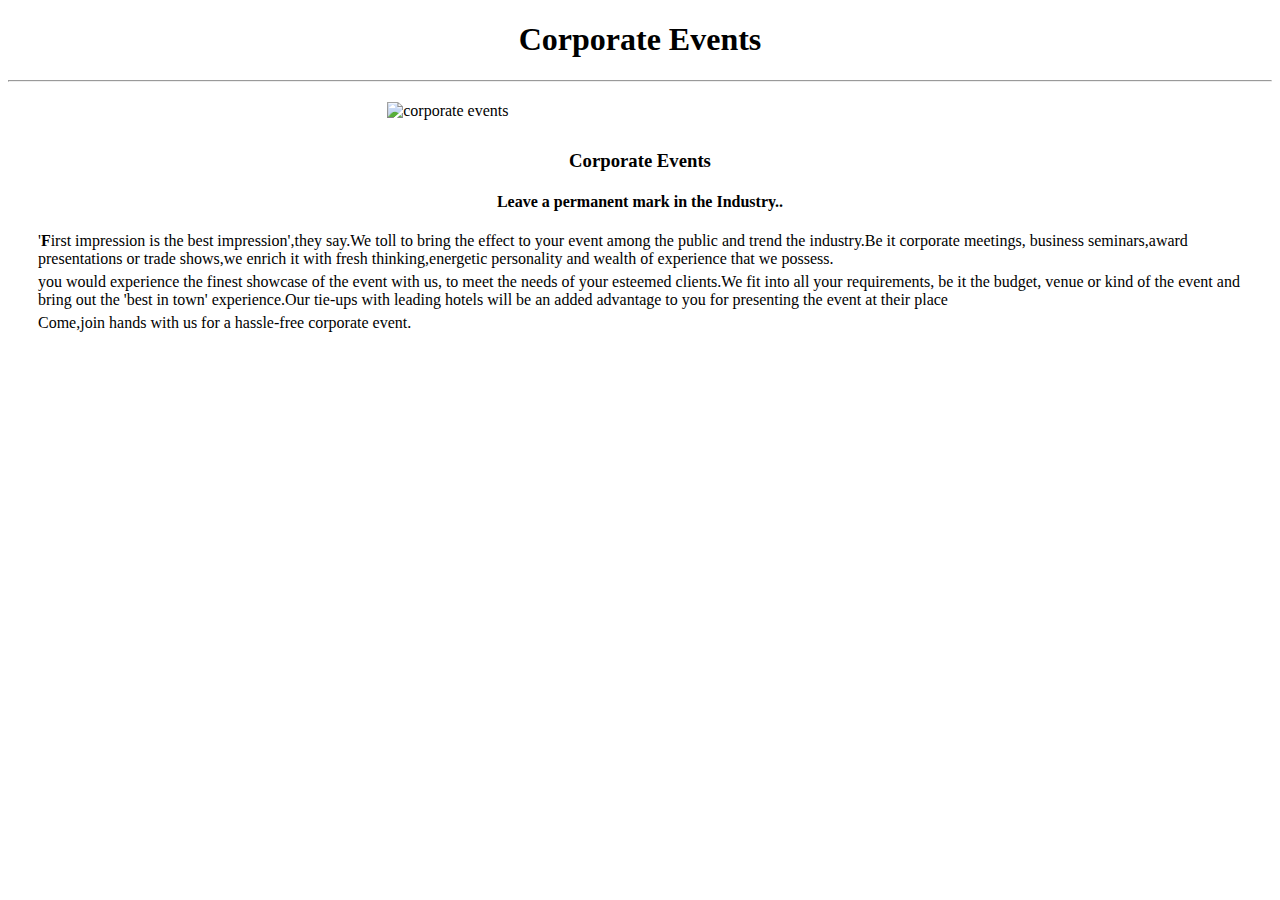
==== corporate.html @ b47175f0 "initial commit" ====
<!DOCTYPE html>
<html lang="en">
  <head>
    <meta charset="UTF-8" />
    <meta http-equiv="X-UA-Compatible" content="IE=edge" />
    <meta name="viewport" content="width=device-width, initial-scale=1.0" />
    <link rel="stylesheet" href="styles.css" />
    <title>Corporate Events</title>
  </head>
  <body>
    <h1 class="heading">Corporate Events</h1>
    <hr />
    <div>
      <img
        class="images"
        src="https://3.imimg.com/data3/CK/HV/MY-10570443/corporate-events-500x500.jpg"
        alt="corporate events"
      />
      <h3 class="heading">Corporate Events</h3>
      <h4 class="heading">Leave a permanent mark in the Industry..</h4>
      <p class="main_content">
        '<b>F</b>irst impression is the best impression',they say.We toll to
        bring the effect to your event among the public and trend the
        industry.Be it corporate meetings, business seminars,award presentations
        or trade shows,we enrich it with fresh thinking,energetic personality
        and wealth of experience that we possess.
      </p>
      <p class="main_content">
        you would experience the finest showcase of the event with us, to meet
        the needs of your esteemed clients.We fit into all your requirements, be
        it the budget, venue or kind of the event and bring out the 'best in
        town' experience.Our tie-ups with leading hotels will be an added
        advantage to you for presenting the event at their place
      </p>
      <p class="main_content">
        Come,join hands with us for a hassle-free corporate event.
      </p>
    </div>
  </body>
</html>
---- styles.css ----
.heading, .main_content_centered{
    text-align: center;
    word-wrap: break-word;
}

.images {
    display: block;
    margin-left: auto;
    margin-right: auto;
    width:40%;
    height:20%;
    margin-top: 20px;
    margin-bottom: 30px;

}

.main_content,.main_content_centered{
    margin:5px 30px 5px 30px;
}
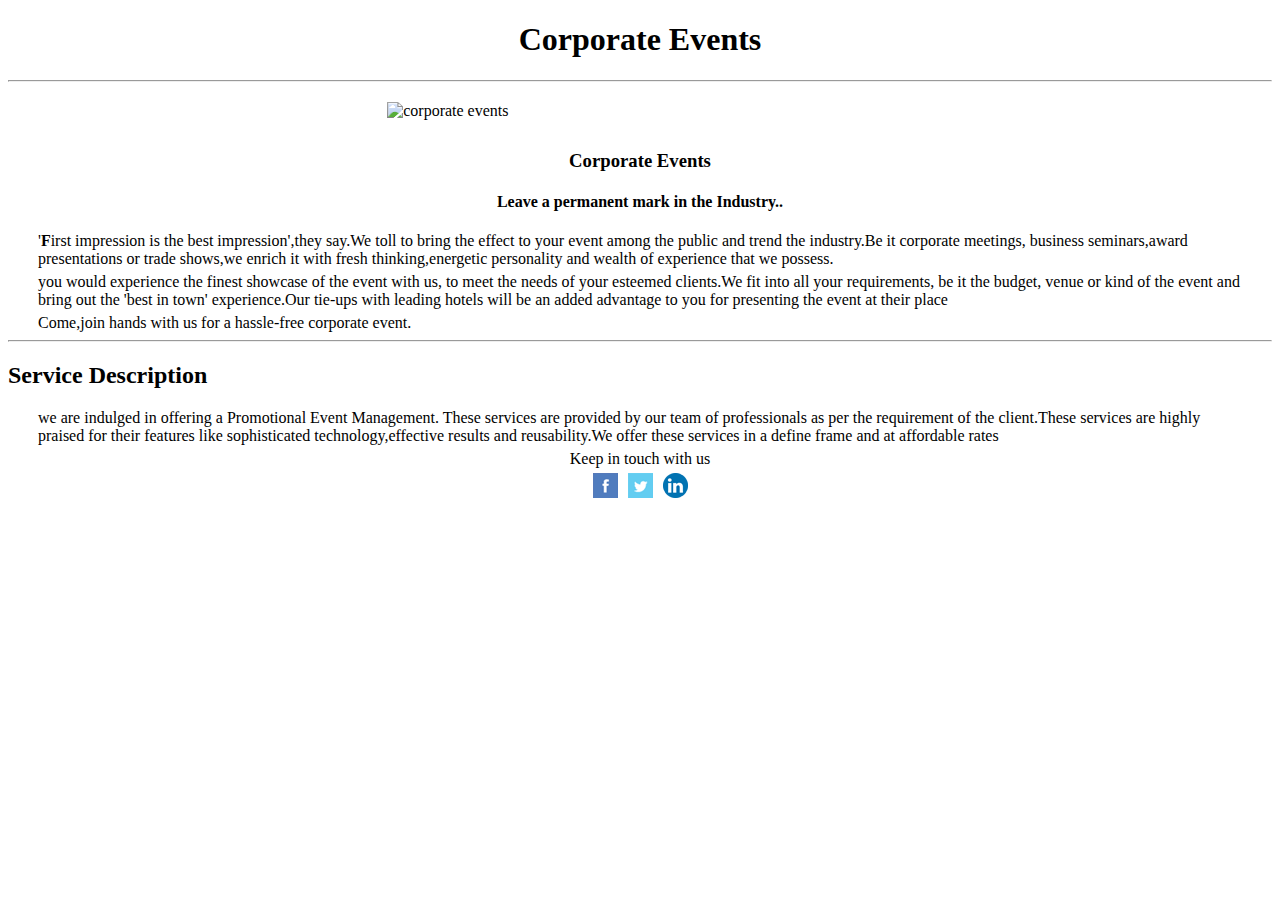
==== commit c5e078b0: "added social icons" ====
--- a/corporate.html
+++ b/corporate.html
@@ -36,5 +36,90 @@
         Come,join hands with us for a hassle-free corporate event.
       </p>
     </div>
+    <hr />
+    <div>
+      <h2 class="headings">Service Description</h2>
+      <p class="main_content">
+        we are indulged in offering a Promotional Event Management. These
+        services are provided by our team of professionals as per the
+        requirement of the client.These services are highly praised for their
+        features like sophisticated technology,effective results and
+        reusability.We offer these services in a define frame and at affordable
+        rates
+      </p>
+      <p class="main_content_centered">Keep in touch with us</p>
+          <div class="social_icons">
+            <a href="https://www.facebook.com/">
+              <img class="social_icon" src="[data-uri] 
+              JbWFnZVJlYWR5ccllPAAAAXxJRE 
+              FUeNpijKrY9oe 
+              JhYFi8O/ff5ZfTKx/mJipYBbDfyYmhv8MVAJMDNQD1DSLcKj//fcfCCBsRgZGZmZGMs368++fEA+7u5m0uiz/52+/bj35tOv0sz9//zMykmgW0CAeTta8YC1jNS 
+              GIiJIk796zz3///Qd0IGlm/f3zX0qYS0ueH8h+++nnqRtvnr/5BvQyIyMjyX78/eff959//oED69SNtx1LL/Nxs7IwMzGS 
+              Go/A8JYT5zZQEYLoFeFjt9EVU5LiJScegQH 
+              sZiod7qgA4ZpqCAPRmZtv25deBnuTFHcBA+Xp66+PX30F6gRyP3z5dffZ59M33wAjBEdw4XYXCzPj3nPPn 
+              7373phgwM3BcvL6m8nrrrOyMDExMpKT7oGB 
+              /vfvfzj7z9//FOUhZEfgdtAgz9uE/cgCzsxMTIwUlRPMzEzvP/1afeAhBxvzzccfgSmefLOALnr3+dfK/Q+A0QhMCizMjBSVXzA/Mg6ysCfNrH/EuZ8YABBgANtCj3 
+              LfQmCmAAAAAElFTkSuQmCC" alt="facebook" />
+            </a>
+         
+            <a href="https://twitter.com/">
+              <img class="social_icon" src="[data-uri] 
+              ZG9iZSBJbWFnZVJlY 
+              WR5ccllPAAAAgBJREFUeNrslc1OE1 
+              EUx/93vttaQBMsbAgqrlhAwgO4cGXiI7hzxQP4LCYuWbJgzTOQEIIxiCZEy3dRK20p83ln+N8h0JB2ylRTcOF 
+              Jbiaduef8znfF2/VGHYCDIUmcAAafRR4bQxRNwT 
+              Bk0XAH8h+Sdo1M/hKi9LOMBCSoT7YOuLwUsHU8efmulxhZEIv4EUPgyE9gic77iJbmR028GDfh6AKfmxG2zy 
+              QqtoaN0wg+YULkgKSGRky8nrDw4buLajsGea 
+              nys5KOxacFFPRLS7NlA+c0fOTF2CHsREHypkvlfLqo491MCa8qFh7TU0/GWHhoXgOupMjf1XOJ32Hc 
+              BciMRF385UvUgwSPmKs3Uw5e0tOvZxGelLpVfvgxVm 
+              tBGpGtiXwQVcAxFqVsdBQmHY3H6hl1m8ZDhq4Lkb+71NUavWtG+TZOjVH+DBRkgBZWlw9ciZVDP 
+              9e8fGSHxUkCMeicKAUFOuUQ9Ju5rVaEtXqYtvMfDeN 
+              WU+L9Nxd77JxeUqcDS7se6wGIPo70LLyqxBzn5HlZxwRbt+J0+/KJKVre93HC2hm3LKfMiQ+YY5vuTRZ0NE 
+              O1MpJ0zey7MSc7xGYjQotTa+XYfkZWDreZ6y88 
+              D46DjqeEeKx0m8ZNzoOVc7322V0irYtagIm82RD9ijwQ5MqgEPf4f/JPQoYOuhBgANq90LxJFYYDAAAAAElF 
+              TkSuQmCC 
+              " alt="twitter" />
+            </a>
+         
+            <a href="https://www.linkedin.com/">
+              <img class="social_icon" src="data:image/png;base64, iVBORw0KGgoAAAANSUhEUgAAABkAAAAZCAYAAADE6YVjAAAAGXRFWHRTb2Z0d2FyZQBBZ 
+              G9iZSBJbWFnZVJlYWR5ccllPAAAAyJpVFh0WE1MOmNv 
+              bS5hZG9iZS54bXAAAAAAADw/eHBhY2tldCBiZWdpbj0i77u/IiBpZD0iVzVNME1wQ2VoaUh6cmVTek5UY3prYzlkIj8+IDx4OnhtcG1ldGEgeG1sbnM6eD0iYWRv 
+              YmU6bnM6bWV0YS8iIHg6eG1wdGs9IkFkb2JlIFhNUCBDb3JlIDUuMC1jMDYxIDY0LjE0MDk0OSwg 
+              MjAxMC8xMi8wNy0xMDo1NzowMSAgICAgICAgIj4gPHJk 
+              ZjpSREYgeG1sbnM6cmRmPSJodHRwOi8vd3d3LnczLm9yZy8xOTk5LzAyLzIyLXJkZi1zeW50YXgtbnMjIj4 
+              gPHJkZjpEZXNjcmlwdGlvbiByZGY6YWJvdXQ9IiIge 
+              G1sbnM6eG1wPSJodHRwOi8vbnMuYWRvYmUuY29tL3hhcC8xLjAvIiB4bWxuczp4bXBNTT0iaHR0cDov 
+              L25zLmFkb2JlLmNvbS94YXAvMS4wL21tLyIgeG1sb 
+              nM6c3RSZWY9Imh0dHA6Ly9ucy5hZG9iZS5jb20veGFwLzEuMC9zVHlwZS9SZXNvdXJjZVJlZiMiIHhtc 
+              DpDcmVhdG9yVG9vbD0iQWRvYmUgUGhvdG9zaG9wI 
+              ENTNS4xIFdpbmRvd3MiIHhtcE1NOkluc3RhbmNlSUQ9InhtcC5paWQ6OUEzNTQ5RTQwQzU0MTFFN 
+              DkwNzBERTU3QTA0NDkwN0EiIHhtcE1NOkRvY3VtZ 
+              W50SUQ9InhtcC5kaWQ6OUEzNTQ5RTUwQzU0MTFFNDkwNzBERTU3QTA0NDkwN0EiPiA8eG1w 
+              TU06RGVyaXZlZEZyb20gc3RSZWY6aW5zdGFuY2VJRD 
+              0ieG1wLmlpZDo5QTM1NDlFMjBDNTQxMUU0OTA3MERFNTdBMDQ0OTA3QSIgc3RSZWY6ZG9jd 
+              W1lbnRJRD0ieG1wLmRpZDo5QTM1NDlFMzBDNTQxMU 
+              U0OTA3MERFNTdBMDQ0OTA3QSIvPiA8L3JkZjpEZXNjcmlwdGlvbj4gPC9yZGY6UkRGPiA8L3g6e 
+              G1wbWV0YT4gPD94cGFja2V0IGVuZD0iciI/PtEsDN0AAAP 
+              ZSURBVHjanJZdbFRFFMf/cz92t3RZqDW7pdY0FUMoBQ0fbVDEr/hgIigSeCAkGkWDSDSN8EDCA2/EihE1UUyUJ+NTpcU1+BGjBPSBkDahfASwFBAJxbUtQ 
+              Wpbdrt3+M/s7N7ucllZT/LLvffcuXPmzPznzBViSxJlLEpWkBdIK6knVWSCDJJekpQTk8m9Ly+5/mrr/YGdOHfoXPk3ks2kOeB9hDQZ1gjH6u/su7Ln4vDYp3y+W 
+              dpYBGQyh+wlj+FuTQjIdBbIekf59Bo5US6TNvINqUMlJiWEawGupb4/SFaTw/nX1pSmD6r55ajqZMYD5zmH1EOtJGQt2U/mlwZxyZckITNZtD1Qiz3rF2H7c82od 
+              m2YSJVYDfnKiKQwXa+TpdIDYtNC6H6lFfWxsH6RZf/vfncaIuJUGugh8hZ5zzIyfaeQmiUQcf1ZrFKZ/H9rV1nZ4tF1q00mSiSY4Dr0XrnOQA6+P5tCx8/9SOu1ZU 
+              pq1qRpqGzSU4rSz0IErtt08rtjlOCrkSM/NDCMw+dHdMd6Ofh9LOLCtnIdXRvPAJ5Ey30zUB2ycWFkH 
+              H9fGwN4HxBqlWN2cl6JbCTx0xvL0JyI6g82d53A1z1/4t 
+              s3l2FuPKrb7fjxLJ6dG8eKeQnYbJQaTWPXwXN4n1nDsUqDLHRMqSiyuulhJKIhfT/NqCtBX9z4Plo1n4 
+              P2x6z8u1bOw8DIGLp7L0OEitYxrsKGSoNksr5kPSPfqb4 
+              sp2rbgdPY1HkcV2/4VWTj0sbc7i/uLqQySQcFKmc7f+lHx/5TOsNI2Mbu51u0f/a91XAp9YwShJ9oRmVytVJdnvlrlCXSVvrGuaExv0ZRGI5WWVEuKcuU64rMsfx 
+              hTrktKLzE+izWqa67qRpCVL4T9dbKeElrcdM9yWjY+QNlA4ngMZaNQGWG7NTippp9Vk/78n8WzIp9 
+              KNVi5Y/DsC9Bx7Z0jGjYLfhc2yp+n/9OSzeXsmQlmF0b/a 
+              Sn/fEhx6T1GS8v8f1C9bzv+CAaa3QBxcDQv3riu+hrmBHRvvPD9JnOL3Gnd/YN6qGrTelJz8ytPEM+0AVDlY5HPv4NRwaGW3jw/KoKmir3yCfGYinYoUxP3ubLj 
+              xgZrzCrZiOOcmaeXNAws/fY1ieKDi0KHy+SEVW/RNig5KNPvtt92s/7gj8X4AZZO1W1pYXmEHm6YlmrXZ47TU+SZ8gPYDUfvZnVRTboJOojy8nbZBNp/M8gk9 
+              7lp5rjnz88K7bbZALJ0lM/s4rLKe74SzROOsgX5p9rpaqm6ng2v0OqYKXIMXKAa9i9flFDakNb8H/XLQEGAGFNUDOs0Z6iAAAAAElFTkSuQmCC 
+              " alt="linkedin" />
+            </a>
+          </div>
+         
+      
+      </div>
   </body>
 </html>
--- a/styles.css
+++ b/styles.css
@@ -18,3 +18,14 @@
     margin:5px 30px 5px 30px;
 }
 
+.social_icons
+{
+    display: flex;
+    align-items: center;
+    justify-content: center;
+}
+
+.social_icon{
+    margin-left: 5px;
+    margin-right: 5px;
+}
